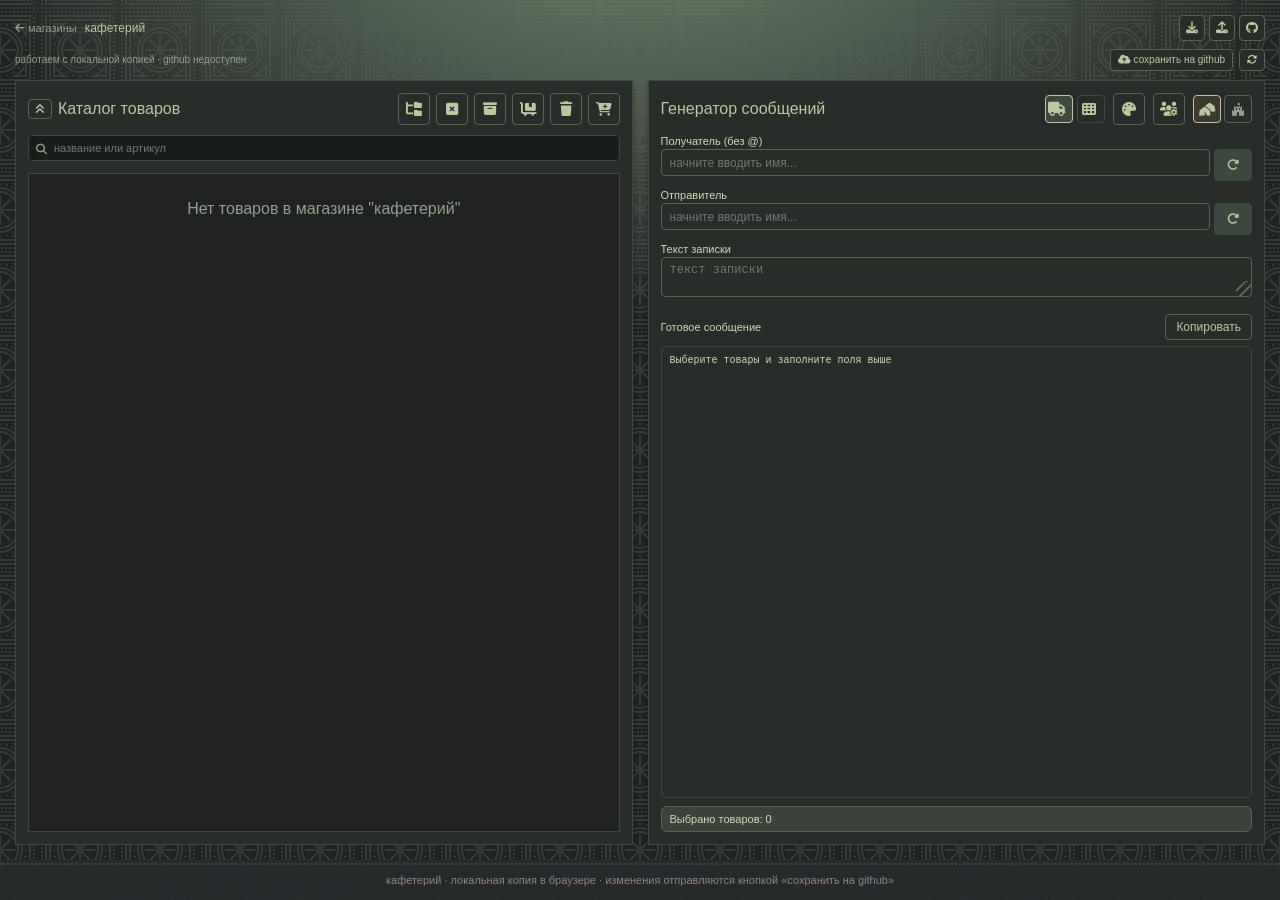
==== cafeteria/index.html @ f2504ca6 "Publish Hogsmeade shops with current catalogs and verified product images" ====
<!DOCTYPE html>
<html lang="ru" data-cloud="true" data-workspace="cafeteria">
<head>
    <base href="../">
    <meta charset="UTF-8">
    <meta name="viewport" content="width=device-width, initial-scale=1.0">
    <title>мастерская доставок</title>
    <link rel="stylesheet" href="shared/vendor/fontawesome/css/all.min.css">
    <link rel="stylesheet" href="shared/styles.css">
    <link rel="stylesheet" href="shared/workspace.css">
</head>
<body>
    <div class="main-wrapper">
        <div class="container">
            <header class="workspace-header">
                <a class="back-link" href="index.html" title="выбрать другой магазин"><i class="fa-solid fa-arrow-left" aria-hidden="true"></i> магазины</a>
                <h1 id="shopTitle"></h1>
                <div class="workspace-actions">
                    <button onclick="App.Backup.download()" title="сохранить полную копию магазина" aria-label="сохранить полную копию магазина"><i class="fa-solid fa-download" aria-hidden="true"></i></button>
                    <button onclick="document.getElementById('backupInput').click()" title="восстановить полную копию магазина" aria-label="восстановить полную копию магазина"><i class="fa-solid fa-upload" aria-hidden="true"></i></button>
                    <button onclick="App.Images.openSettings()" title="настройки картинок и github" aria-label="настройки картинок и github"><i class="fa-brands fa-github" aria-hidden="true"></i></button>
                </div>
                <input hidden type="file" id="backupInput" accept=".json,application/json" onchange="App.Backup.restore(event)">
            </header>
            <div class="cloud-bar" id="cloudBar" hidden>
                <span id="cloudStatus" role="status">загрузка каталога…</span>
                <button id="cloudSave" onclick="App.Cloud.save()"><i class="fa-solid fa-cloud-arrow-up" aria-hidden="true"></i> сохранить на github</button>
                <button id="cloudLoad" onclick="App.Cloud.load()" title="загрузить актуальный каталог с github" aria-label="загрузить актуальный каталог с github"><i class="fa-solid fa-rotate" aria-hidden="true"></i></button>
            </div>
            <div class="header-logo" id="shopLogoContainer"><img id="shopLogo" alt="" onerror="this.parentElement.hidden=true"></div>
            <div class="grid">
                <!-- Левая панель - Каталог -->
                <div class="panel">
                    <div class="panel-header">
                        <div style="display: flex; align-items: center; flex-wrap: wrap;">
                            <button class="collapse-all-btn" onclick="toggleAllCategories()" title="Свернуть/развернуть все категории">
                                <i class="fa-solid fa-angles-up"></i>
                            </button>
                            <h2>Каталог товаров</h2>
                            <span class="catalog-name" id="catalogName"></span>
                        </div>
                        <div style="display: flex; gap: 6px; align-items: center; flex-wrap: wrap;">
                            <div class="catalog-controls">
                                <button class="catalog-btn" onclick="openCatalogEditorModal()" title="Редактировать структуру каталога (группы и коллекции)">
                                    <i class="fa-solid fa-folder-tree"></i>
                                </button>
                                <button class="catalog-btn" onclick="clearAllSelections()" title="Снять все галочки">
                                    <i class="fa-solid fa-square-xmark"></i>
                                </button>
                                <button class="catalog-btn" onclick="downloadCatalog()" title="Скачать текущий ассортимент">
                                    <i class="fa fa-archive" aria-hidden="true"></i>
                                </button>
                                <button class="catalog-btn" onclick="document.getElementById('fileInput').click()" title="Загрузить ассортимент из файла">
                                    <i class="fa-solid fa-cart-flatbed"></i>
                                </button>
                                <button class="catalog-btn" onclick="clearCatalog()" title="Очистить каталог товаров">
                                    <i class="fa fa-trash" aria-hidden="true"></i>
                                </button>
                            </div>
                            <button class="add-product-btn" onclick="toggleAddForm()" title="Добавить товар">
                                <i class="fa-solid fa-cart-plus"></i>
                            </button>
                        </div>
                    </div>
                    
                    <input type="file" id="fileInput" accept=".json" onchange="uploadCatalog(event)">
                    
                    <div id="addForm" class="form-box hidden">
                        <h3 id="formTitle">Новый товар</h3>
                        
                        <div class="form-tabs">
                            <button type="button" class="form-tab active" onclick="switchFormTab('simple')">Простой режим</button>
                            <button type="button" class="form-tab" onclick="switchFormTab('advanced')">BB-код предпросмотр</button>
                        </div>
                        
                        <!-- Простой режим -->
                        <div id="simpleMode" class="tab-content active">
                            <div class="template-selector">
                                <label>Шаблон:</label>
                                <select id="simpleTemplateSelect" onchange="onTemplateSelectChange()">
                                    <!-- Заполняется динамически -->
                                </select>
                            </div>
                            <div class="group-collection-row">
                                <div>
                                    <label>Группа <span style="opacity:0.6;font-size:11px;">(напр. Свечи)</span></label>
                                    <input type="text" id="simpleGroup" placeholder="Свечи, Букеты..." list="groupList">
                                    <datalist id="groupList"></datalist>
                                </div>
                                <div>
                                    <label>Коллекция <span style="opacity:0.6;font-size:11px;">(напр. ДСВ)</span></label>
                                    <input type="text" id="simpleCollection" placeholder="ДСВ, РЯ, Пасха..." list="collectionList">
                                    <datalist id="collectionList"></datalist>
                                </div>
                            </div>
                            <div class="form-row">
                                <div>
                                    <label>Категория <span style="opacity:0.6;font-size:11px;">(авто из группы+коллекции)</span></label>
                                    <input type="text" id="simpleCategory" placeholder="Заполняется автоматически" list="categoryList">
                                    <datalist id="categoryList"></datalist>
                                </div>
                                <div>
                                    <label>Название товара <small id="formSku" class="product-sku"></small></label>
                                    <input type="text" id="simpleName" placeholder="Название (будет капсом в ёлочках)">
                                </div>
                            </div>
                            <!-- Динамические поля шаблона -->
                            <div id="dynamicFieldsContainer">
                                <!-- Поля генерируются на основе выбранного шаблона -->
                            </div>
                        </div>
                        
                        <!-- BB-код предпросмотр -->
                        <div id="advancedMode" class="tab-content">
                            <div class="placeholder-hint" style="margin-bottom: 8px;">
                                <i class="fa-solid fa-eye"></i> 
                                <strong>Предпросмотр BB-кода</strong>
                                <span style="opacity: 0.7;">(генерируется из полей простого режима)</span>
                            </div>
                            <div class="form-group">
                                <label>Описание товара (BB-код)</label>
                                <textarea id="previewDescription" rows="6" readonly style="background: var(--input-bg); font-family: monospace; font-size: 11px;"></textarea>
                            </div>
                            <div class="form-group" id="previewLabelContainer">
                                <label>Дополнительные поля (BB-код)</label>
                                <textarea id="previewLabel" rows="4" readonly style="background: var(--input-bg); font-family: monospace; font-size: 11px;"></textarea>
                            </div>
                        </div>
                        
                        <div style="display: flex; gap: 8px; margin-top: 8px;">
                            <button type="button" onclick="saveProduct()">Сохранить</button>
                            <button type="button" onclick="cancelEdit()">Отмена</button>
                        </div>
                    </div>
                    
                    <label class="catalog-search"><i class="fa-solid fa-magnifying-glass" aria-hidden="true"></i><input id="productSearch" type="search" aria-label="поиск по названию или артикулу" placeholder="название или артикул" oninput="App.Products.render()"></label>
                    <div class="product-list" id="productList"></div>
                </div>
                
                <!-- Правая панель - Генерация -->
                <div class="panel right-panel">
                    <div class="panel-header">
                        <h2>Генератор сообщений</h2>
                        <div style="display: flex; gap: 8px; align-items: center;">
                            <button type="button" class="catalog-btn" onclick="openTemplatesModal()" title="Управление шаблонами">
                                <i class="fa-solid fa-palette"></i>
                            </button>
                            <button type="button" class="catalog-btn" onclick="openUsersModal()" title="База пользователей">
                                <i class="fa-solid fa-users-gear"></i>
                            </button>
                            <div class="version-toggle" id="modeButtonsContainer">
                                <!-- Кнопки режимов генерируются динамически -->
                            </div>
                        </div>
                    </div>
                    
                    <div class="right-panel-content">
                        <div class="form-fields">
                            <!-- Баннер доставки добавляется динамически -->
                            
                            <div class="form-group">
                                <label>Получатель (без @)</label>
                                <div style="display: flex; gap: 4px;">
                                    <input type="text" id="recipient" placeholder="начните вводить имя..." list="usersList" 
                                        oninput="App.Users.onRecipientInput()" onchange="App.Users.onRecipientSelect()" style="flex: 1;">
                                    <button type="button" onclick="App.Users.resetRecipient()" 
                                        title="Выбрать другого пользователя" 
                                        style="padding: 8px 12px; background: var(--soft); color: var(--accent); border: 1px solid var(--line); border-radius: 4px; cursor: pointer;">
                                        <i class="fa-solid fa-rotate-right"></i>
                                    </button>
                                </div>
                                <datalist id="usersList"></datalist>
                                <input type="hidden" id="recipientId">
                                <small id="recipientHint" style="opacity: 0.7; display: none; margin-top: 4px;"></small>
                            </div>
                            
                            <div class="form-group">
                                <label>Отправитель</label>
                                <div style="display: flex; gap: 4px;">
                                    <input type="text" id="sender" placeholder="начните вводить имя..." list="usersList"
                                        oninput="App.Users.onSenderInput()" onchange="App.Users.onSenderSelect()" style="flex: 1;">
                                    <button type="button" onclick="App.Users.resetSender()" 
                                        title="Выбрать другого пользователя"
                                        style="padding: 8px 12px; background: var(--soft); color: var(--accent); border: 1px solid var(--line); border-radius: 4px; cursor: pointer;">
                                        <i class="fa-solid fa-rotate-right"></i>
                                    </button>
                                </div>
                                <input type="hidden" id="senderId">
                                <small id="senderHint" style="opacity: 0.7; display: none; margin-top: 4px;"></small>
                            </div>
                            
                            <div class="form-group">
                                <label>Текст записки</label>
                                <textarea id="note" rows="2" placeholder="текст записки"></textarea>
                            </div>
                            
                            <!-- Настройки каталога добавляются динамически -->
                        </div>
                        
                        <div class="output-section">
                            <!-- Строка адреса доставки — показывается когда выбран получатель -->
                            <div id="deliveryAddressBar" class="delivery-address-bar" style="display:none;">
                                <i class="fa-solid fa-location-dot"></i>
                                <span id="deliveryAddressLabel">Адрес доставки:</span>
                                <a id="deliveryAddressLink" href="#" target="_blank" class="delivery-address-link"></a>
                                <button type="button" class="delivery-address-copy" onclick="App.Users.copyDeliveryAddress()" title="Скопировать адрес">
                                    <i class="fa-solid fa-copy"></i>
                                </button>
                            </div>
                            <div style="display: flex; justify-content: space-between; align-items: center; margin-bottom: 6px; flex-shrink: 0;">
                                <label style="margin: 0;">Готовое сообщение</label>
                                <!-- Переключатель режима добавляется динамически -->
                                <button type="button" onclick="copyMessage()">Копировать</button>
                            </div>
                            <div class="output-area" id="output">Выберите товары и заполните поля выше</div>
                        </div>
                        
                        <div class="info-box">
                            Выбрано товаров: <span id="selectedCount">0</span>
                            <span id="totalPriceDisplay" style="display:none;">
                                &nbsp;·&nbsp; Сумма: <span id="totalPrice" style="color:var(--accent); font-weight:600;"></span> г
                            </span>
                        </div>
                    </div>
                </div>
            </div>
        </div>
    </div>

    <footer>
        <div class="footer-text">
            <span id="shopFooter"></span> · локальная копия в браузере · изменения отправляются кнопкой «сохранить на github»
        </div>
    </footer>
    
    <!-- Modal для пользователей -->
    <div id="usersModal" class="modal-overlay hidden">
        <div class="modal">
            <h3>База пользователей</h3>
            <div style="margin-bottom: 10px;">
                <div class="form-row" style="margin-bottom: 8px;">
                    <input type="text" id="newUserName" placeholder="Имя пользователя" style="flex: 1;">
                </div>
                <div class="user-ids-grid">
                    <input type="text" id="newUserHogsmeade" placeholder="Хогсмид ID">
                    <input type="text" id="newUserHogwarts" placeholder="Хогвартс ID">
                    <input type="text" id="newUserGryffindor" placeholder="Гриффиндор ID">
                    <input type="text" id="newUserRavenclaw" placeholder="Когтевран ID">
                    <input type="text" id="newUserHufflepuff" placeholder="Пуффендуй ID">
                    <input type="text" id="newUserSlytherin" placeholder="Слизерин ID">
                </div>
                <!-- Адреса доставки — по одному на профиль -->
                <div class="user-addresses-section">
                    <div class="user-addresses-label">
                        <i class="fa-solid fa-location-dot"></i> Адреса доставки
                        <span style="opacity:0.5; font-size:11px;">(ссылки на тему/профиль форума)</span>
                    </div>
                    <div class="user-ids-grid">
                        <input type="text" id="newUserAddrHogsmeade" placeholder="Адрес Хогсмид (URL)">
                        <input type="text" id="newUserAddrHogwarts" placeholder="Адрес Хогвартс (URL)">
                    </div>
                </div>
                <div style="display: flex; gap: 4px;">
                    <button type="button" id="saveUserBtn" onclick="saveUser()" style="flex: 1;">Добавить</button>
                    <button type="button" id="cancelUserEditBtn" onclick="cancelUserEdit()" style="display: none; padding: 5px 8px;" title="Отменить редактирование">
                        <i class="fa-solid fa-xmark"></i>
                    </button>
                </div>
            </div>
            <!-- Поиск -->
            <div class="user-search-bar">
                <i class="fa-solid fa-magnifying-glass"></i>
                <input type="text" id="userSearchInput" placeholder="Поиск по имени..." oninput="App.Users.filterList()">
                <button type="button" class="user-sort-btn" onclick="App.Users.toggleSort()" id="userSortBtn" title="Сортировать по алфавиту">
                    <i class="fa-solid fa-arrow-down-a-z"></i>
                </button>
            </div>
            <div class="user-list" id="usersListModal"></div>
            <div class="modal-buttons">
                <button type="button" onclick="downloadUsers()"><i class="fa-solid fa-download"></i> Скачать</button>
                <button type="button" onclick="document.getElementById('usersFileInput').click()"><i class="fa-solid fa-upload"></i> Загрузить</button>
                <button type="button" onclick="closeUsersModal()">Закрыть</button>
            </div>
            <input type="file" id="usersFileInput" accept=".json" onchange="uploadUsers(event)">
        </div>
    </div>
    
    <!-- Modal для шаблонов -->
    <div id="templatesModal" class="modal-overlay hidden">
        <div class="modal modal-large">
            <h3>Управление шаблонами оформления</h3>
            
            <!-- Список шаблонов -->
            <div id="templatesListView">
                <div class="template-list" id="templatesListModal"></div>
                
                <div class="modal-buttons" id="templateModalButtons">
                    <button type="button" onclick="showTemplateForm()"><i class="fa-solid fa-plus"></i> Новый шаблон</button>
                    <button type="button" onclick="downloadTemplates()"><i class="fa-solid fa-download"></i> Скачать</button>
                    <button type="button" onclick="document.getElementById('templatesFileInput').click()"><i class="fa-solid fa-upload"></i> Загрузить</button>
                    <button type="button" onclick="closeTemplatesModal()">Закрыть</button>
                </div>
                <input type="file" id="templatesFileInput" accept=".json" onchange="uploadTemplates(event)">
            </div>
            
            <!-- Мастер создания шаблона -->
            <div id="templateWizard" class="hidden">
                <!-- Индикатор шагов (3 шага) -->
                <div class="wizard-steps">
                    <div class="wizard-step-indicator active" id="wizardStep1" onclick="App.Templates.goToStep(1)">
                        <span class="step-number">1</span>
                        <span class="step-title">Поля</span>
                    </div>
                    <div class="wizard-step-connector"></div>
                    <div class="wizard-step-indicator" id="wizardStep2" onclick="App.Templates.goToStep(2)">
                        <span class="step-number">2</span>
                        <span class="step-title">Оформление</span>
                    </div>
                    <div class="wizard-step-connector"></div>
                    <div class="wizard-step-indicator" id="wizardStep3" onclick="App.Templates.goToStep(3)">
                        <span class="step-number">3</span>
                        <span class="step-title">Предпросмотр</span>
                    </div>
                </div>
                
                <!-- Контент шага -->
                <div id="wizardContent" class="wizard-content">
                    <!-- Заполняется динамически -->
                </div>
                
                <!-- Кнопки навигации мастера -->
                <div class="wizard-nav">
                    <button type="button" id="wizardPrevBtn" onclick="App.Templates.prevStep()">← Назад</button>
                    <button type="button" onclick="App.Templates.cancelWizard()">Отмена</button>
                    <button type="button" id="wizardNextBtn" onclick="App.Templates.nextStep()">Далее →</button>
                    <button type="button" id="wizardSaveBtn" onclick="App.Templates.saveTemplate()" style="display: none;">Сохранить</button>
                </div>
            </div>
        </div>
    </div>

    <!-- Modal редактора структуры каталога -->
    <div id="catalogEditorModal" class="modal-overlay hidden">
        <div class="modal modal-large">
            <div style="display:flex; justify-content:space-between; align-items:center; margin-bottom:14px; flex-shrink:0;">
                <h3 style="margin:0;">Редактор структуры каталога</h3>
                <button type="button" class="catalog-btn" onclick="closeCatalogEditorModal()" title="Закрыть">
                    <i class="fa-solid fa-xmark"></i>
                </button>
            </div>
            <p style="opacity:0.65; font-size:13px; margin-bottom:14px; flex-shrink:0;">
                Выберите группу или коллекцию слева — справа появятся доступные действия
            </p>
            <div class="catalog-editor-body">
                <!-- Заполняется динамически -->
            </div>
        </div>
    </div>

    <!-- JavaScript модули (порядок важен!) -->
    <script src="shared/config.js"></script>
    <script src="shared/workspace-config.js"></script>
    <script src="shared/sku.js"></script>
    <script src="shared/storage.js"></script>
    <script src="shared/ui.js"></script>
    <script src="shared/users.js"></script>
    <script src="shared/templates.js"></script>
    <script src="shared/products.js"></script>
    <script src="shared/catalog-editor.js"></script>
    <script src="shared/message.js"></script>
    <script src="shared/template-library.js"></script>
    <script src="shared/catalog-routing.js"></script>
    <script src="shared/backup.js"></script>
    <script src="shared/images.js"></script>
    <script src="shared/workspace.js"></script>
    <script src="shared/cloud.js"></script>
    <script src="shared/app.js"></script>
</body>
</html>
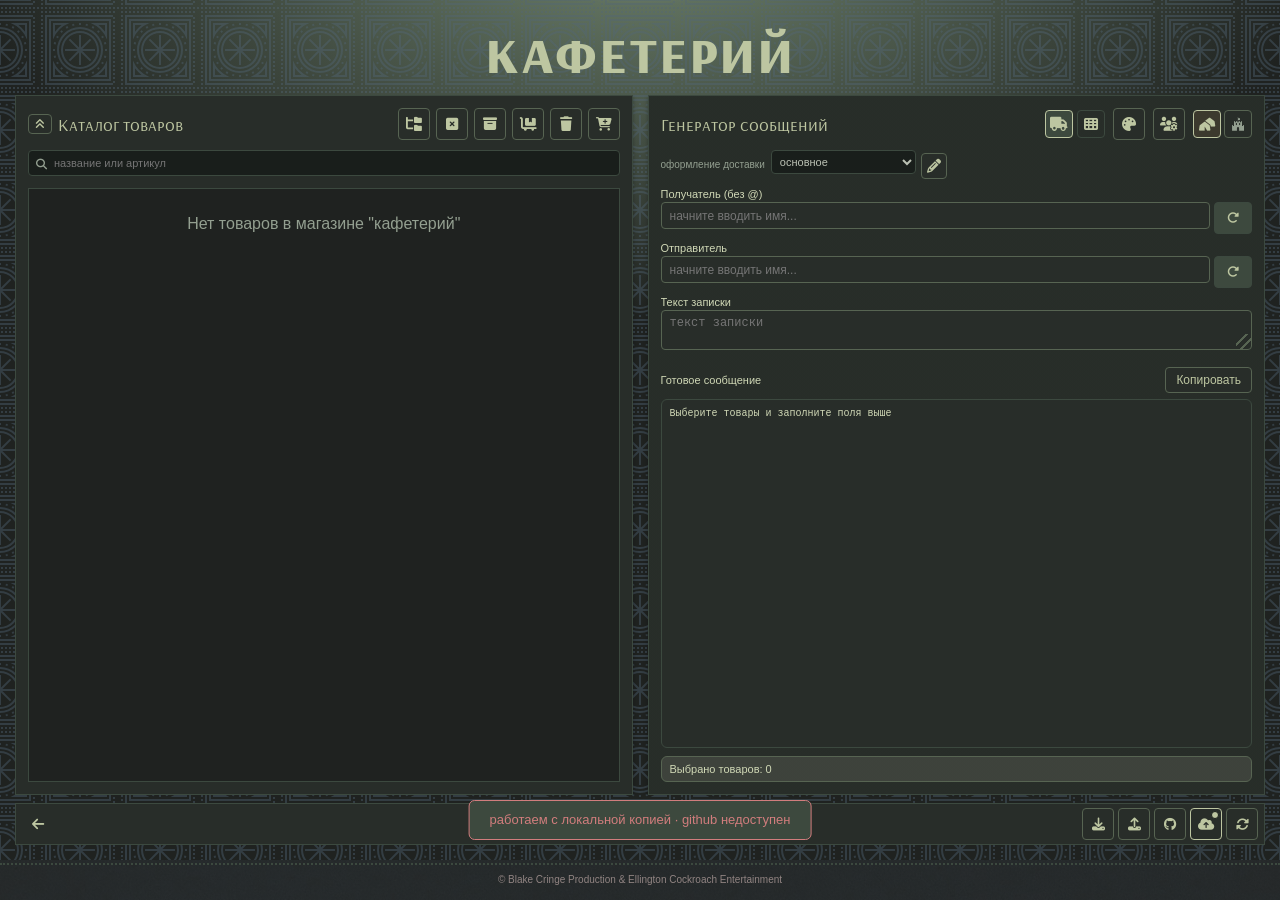
==== commit e2b43a49: "Enable delivery design editing in the cafeteria workspace" ====
--- a/cafeteria/index.html
+++ b/cafeteria/index.html
@@ -296,11 +296,11 @@
                 
                 <div class="modal-buttons" id="templateModalButtons">
                     <button type="button" onclick="showTemplateForm()"><i class="fa-solid fa-plus"></i> Новый шаблон</button>
-                    <button type="button" onclick="downloadTemplates()"><i class="fa-solid fa-download"></i> Скачать</button>
+                    <button type="button" onclick="downloadTemplates()" title="скачать шаблоны и оформление доставки"><i class="fa-solid fa-download"></i> Скачать</button>
                     <button type="button" onclick="document.getElementById('templatesFileInput').click()"><i class="fa-solid fa-upload"></i> Загрузить</button>
                     <button type="button" onclick="closeTemplatesModal()">Закрыть</button>
                 </div>
-                <input type="file" id="templatesFileInput" accept=".json" onchange="uploadTemplates(event)">
+                <input type="file" id="templatesFileInput" accept=".json" aria-label="загрузить шаблоны и оформление доставки" onchange="uploadTemplates(event)">
             </div>
             
             <!-- Мастер создания шаблона -->
@@ -364,16 +364,17 @@
     <script src="shared/storage.js"></script>
     <script src="shared/ui.js"></script>
     <script src="shared/users.js"></script>
-    <script src="shared/templates.js"></script>
+    <script src="shared/templates.js?v=delivery-designs-1"></script>
     <script src="shared/products.js"></script>
     <script src="shared/catalog-editor.js"></script>
-    <script src="shared/message.js"></script>
+    <script src="shared/message.js?v=delivery-designs-1"></script>
     <script src="shared/template-library.js"></script>
     <script src="shared/catalog-routing.js"></script>
-    <script src="shared/backup.js"></script>
+    <script src="shared/backup.js?v=delivery-designs-1"></script>
     <script src="shared/images.js"></script>
     <script src="shared/workspace.js"></script>
-    <script src="shared/cloud.js"></script>
+    <script src="shared/cloud.js?v=delivery-designs-1"></script>
+    <script src="shared/delivery-designs.js?v=1"></script>
     <script src="shared/app.js"></script>
 </body>
 </html>
